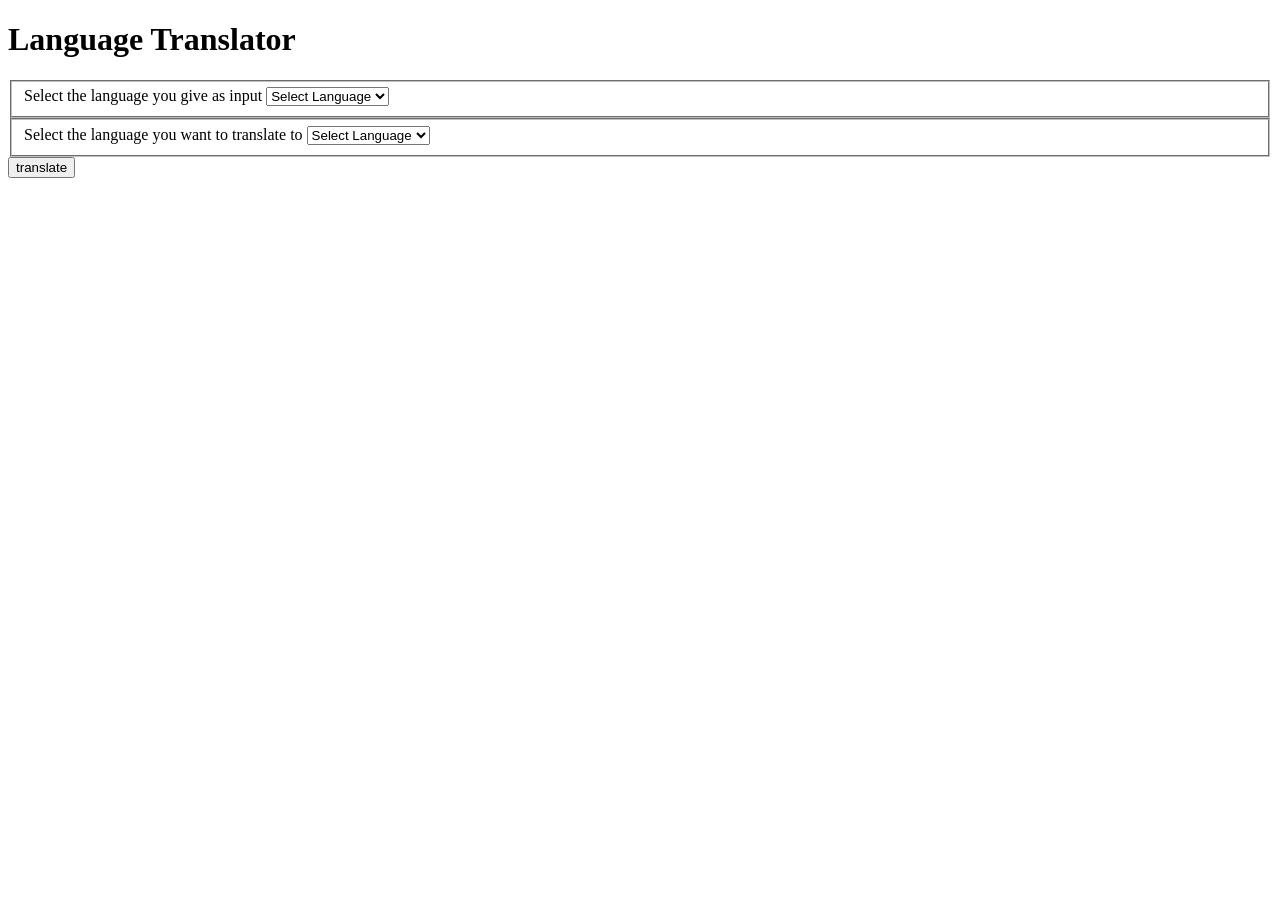
==== index.html @ afd7b85e "Html creation" ====
<!DOCTYPE html>
<html lang="en">
<head>
    <meta charset="UTF-8">
    <meta name="viewport" content="width=device-width, initial-scale=1.0">
    <title>Language Translator UI</title>
</head>
<body>
    <h1>Language Translator</h1>
    <form>
        <fieldset>
            <div class="container">
                <label for="language">Select the language you give as input</label>
                <select>
                    <option disabled selected>Select Language</option>
                    <option>Tamil</option>
                    <option>English</option>
                    <option>Hindi</option>
                </select>
            </div>
        </fieldset>
        <fieldset>
            <div class="container">
                <label for="language">Select the language you want to translate to</label>
                <select>
                    <option disabled selected>Select Language</option>
                    <option>Tamil</option>
                    <option>English</option>
                    <option>Hindi</option>
                </select>
            </div>
        </fieldset>
        <button type="submit">translate</button>
    </form>
</body>
</html>
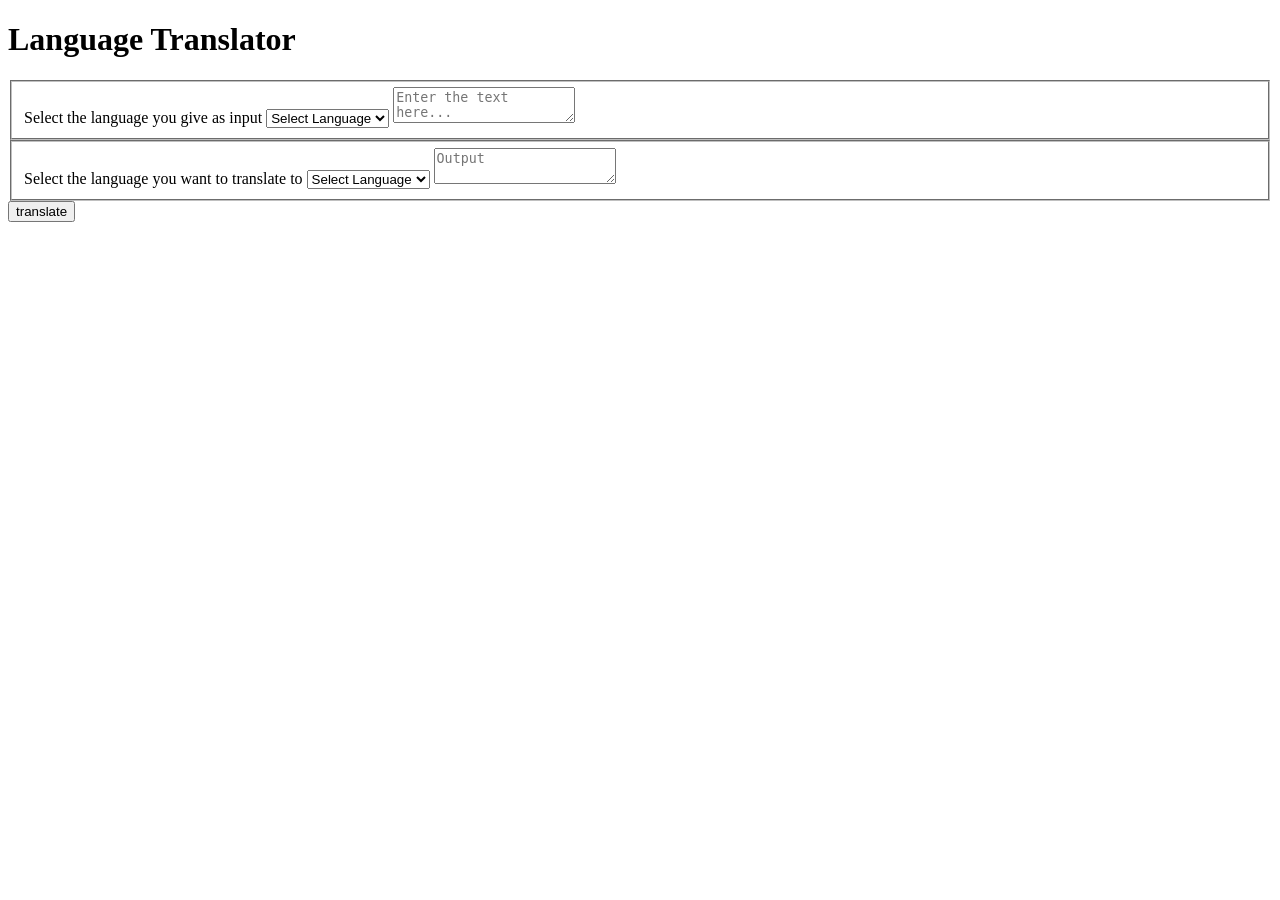
==== commit 76900786: "Added text area" ====
--- a/index.html
+++ b/index.html
@@ -17,6 +17,7 @@
                     <option>English</option>
                     <option>Hindi</option>
                 </select>
+                <textarea placeholder="Enter the text here..."></textarea>
             </div>
         </fieldset>
         <fieldset>
@@ -28,6 +29,7 @@
                     <option>English</option>
                     <option>Hindi</option>
                 </select>
+                <textarea placeholder="Output"></textarea>
             </div>
         </fieldset>
         <button type="submit">translate</button>
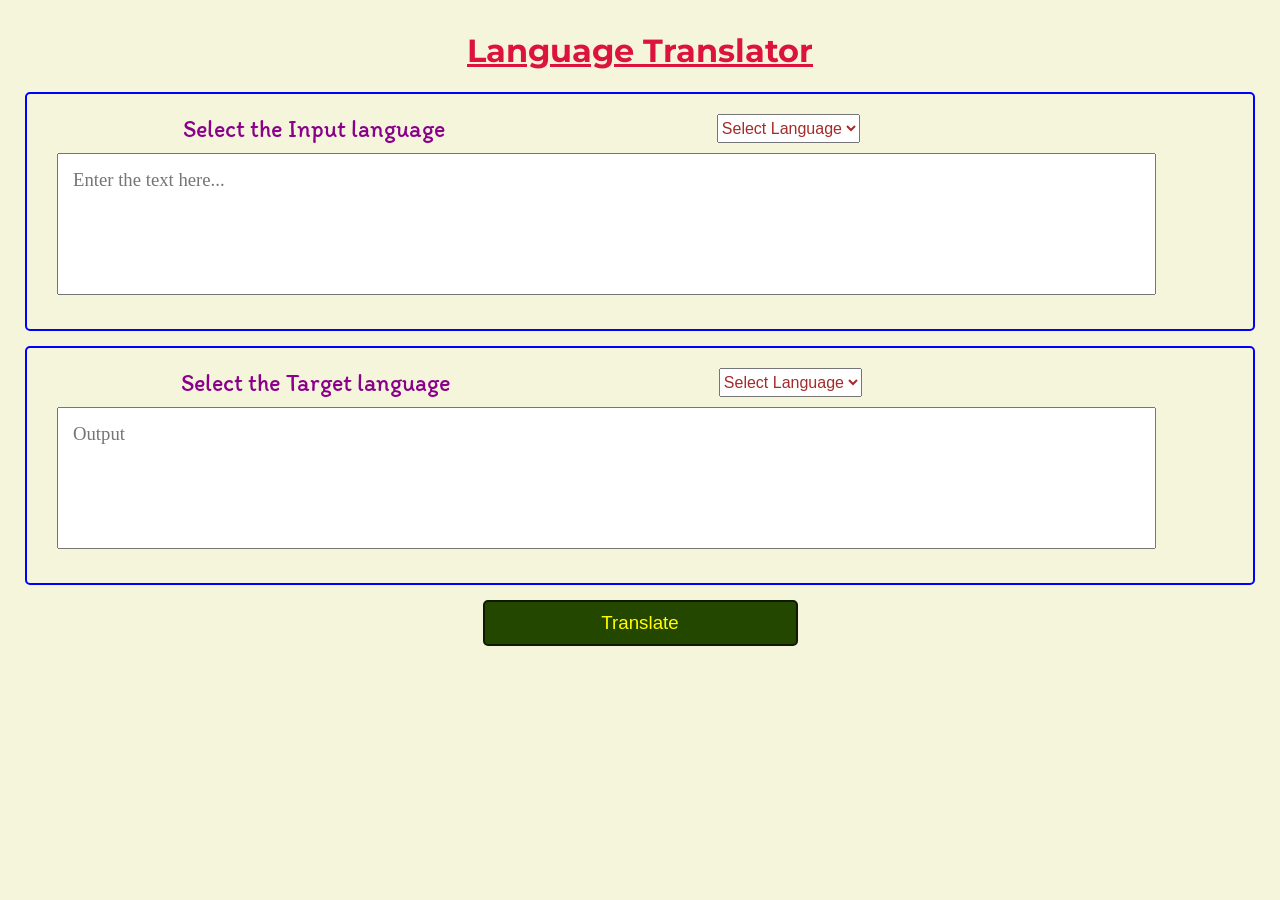
==== commit 9f44f766: "Added simple css" ====
--- a/index.html
+++ b/index.html
@@ -4,35 +4,42 @@
     <meta charset="UTF-8">
     <meta name="viewport" content="width=device-width, initial-scale=1.0">
     <title>Language Translator UI</title>
+    <link rel="icon" href="">
+    <link rel="stylesheet" href="index.css">
+    <link rel="preconnect" href="https://fonts.googleapis.com">
+    <link rel="preconnect" href="https://fonts.gstatic.com" crossorigin>
+    <link href="https://fonts.googleapis.com/css2?family=Montserrat:ital,wght@0,100..900;1,100..900&family=Rubik+Moonrocks&display=swap" rel="stylesheet">
+    <link href="https://fonts.googleapis.com/css2?family=Itim&display=swap" rel="stylesheet">
+
 </head>
 <body>
     <h1>Language Translator</h1>
-    <form>
+    <form method="get">
         <fieldset>
             <div class="container">
-                <label for="language">Select the language you give as input</label>
-                <select>
+                <label for="fromLanguage">Select the Input language</label>
+                <select name="fromLanguage" id="fromLanguage" >
                     <option disabled selected>Select Language</option>
-                    <option>Tamil</option>
-                    <option>English</option>
-                    <option>Hindi</option>
+                    <option value="tamil">Tamil</option>
+                    <option value="english">English</option>
+                    <option value="hindi">Hindi</option>
                 </select>
-                <textarea placeholder="Enter the text here..."></textarea>
             </div>
+            <textarea name="fromLanguageText" id="fromLanguageText" placeholder="Enter the text here..." rows="5"></textarea>
         </fieldset>
         <fieldset>
             <div class="container">
-                <label for="language">Select the language you want to translate to</label>
-                <select>
+                <label for="toLanguage">Select the Target language</label>
+                <select name="toLanguage" id="toLanguage" >
                     <option disabled selected>Select Language</option>
-                    <option>Tamil</option>
-                    <option>English</option>
-                    <option>Hindi</option>
+                    <option value="tamil">Tamil</option>
+                    <option value="english">English</option>
+                    <option value="hindi">Hindi</option>
                 </select>
-                <textarea placeholder="Output"></textarea>
             </div>
+            <textarea name="toLanguageText" id="toLanguageText" placeholder="Output" rows="5" readonly></textarea>
         </fieldset>
-        <button type="submit">translate</button>
+        <button type="submit">Translate</button>
     </form>
 </body>
 </html>
--- a/index.css
+++ b/index.css
@@ -0,0 +1,100 @@
+body {
+    background-color: beige;
+    margin: 0px;
+    padding: 10px;
+}
+
+h1 {
+    font-family: "Montserrat", sans-serif;
+    text-align: center;
+    text-decoration: underline;
+    color: crimson;
+}
+
+fieldset {
+    border: 2px solid blue;
+    border-radius: 5px;
+    padding: 20px;
+    margin: 15px;
+}
+
+.container {
+    width: 80%;
+    display: flex;
+    justify-content: space-around;
+}
+
+label {
+    font-size: 1.5em;
+    font-family: "Itim", cursive;
+    color: darkmagenta;
+}
+select {
+    font-family: 'Lucida Sans', 'Lucida Sans Regular', 'Lucida Grande', 'Lucida Sans Unicode', Geneva, Verdana, sans-serif;
+    font-size: 1em;
+    color: brown;
+}
+
+textarea {
+    width: 90%;
+    margin: 10px;
+    padding: 15px;
+    font-size: 1.17em;
+    resize: none;
+    font-family: Cambria, Cochin, Georgia, Times, 'Times New Roman', serif;
+}
+
+button {
+    display: block;
+    background-color: #244700;
+    color: yellow;
+    width: 25%;
+    margin: 10px auto;
+    padding: 10px;
+    border-radius: 5px;
+    font-size: 1.17em;
+    font-family: 'Trebuchet MS', 'Lucida Sans Unicode', 'Lucida Grande', 'Lucida Sans', Arial, sans-serif;
+    border: 2px solid #0e1b00;
+    
+}
+
+button:hover {
+    cursor: pointer;
+    background-color: #387000;
+    color: whitesmoke;
+}
+
+@media only screen and (max-width: 768px) {
+    body {
+        padding: 5px;
+    }
+
+    h1 {
+        font-size: 1.8em;
+    }
+
+    .container {
+        flex-direction: column;
+        align-items: flex-start;
+    }
+
+    label {
+        font-size: 1.2em;
+        margin-bottom: 5px;
+    }
+
+    select {
+        width: 60%;
+        margin-top: 5px;
+    }
+
+    textarea {
+        width: 75%;
+        font-size: 1em;
+    }
+
+    button {
+        width: 80%;
+        font-size: 1em;
+    }
+}
